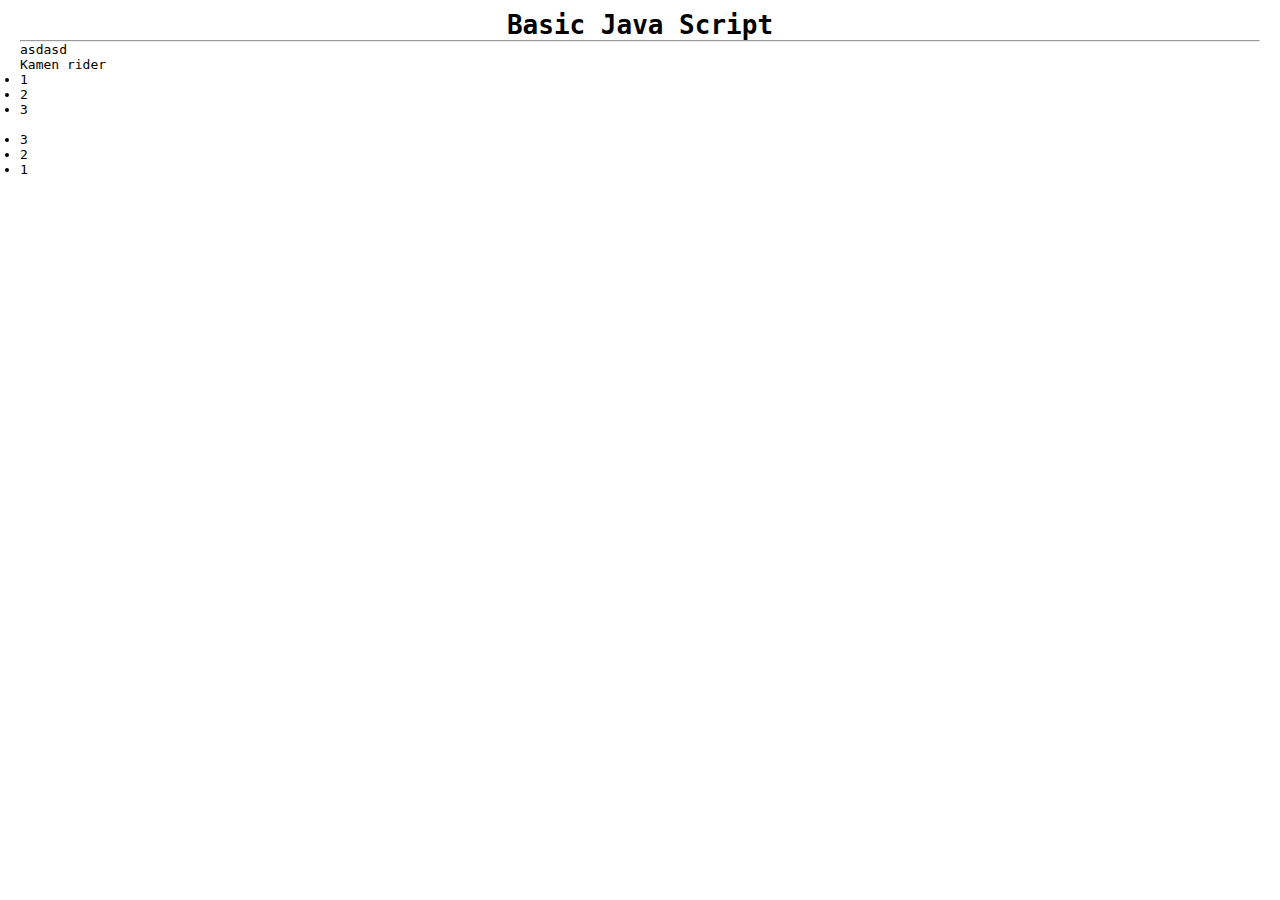
==== index.html @ c81cd8e8 "Learn Attributes" ====
<!DOCTYPE html>
<html lang="en">
<head>
    <meta charset="UTF-8">
    <meta http-equiv="X-UA-Compatible" content="IE=edge">
    <meta name="viewport" content="width=device-width, initial-scale=1.0">

    <link rel="stylesheet" href="style.css">
    <link rel="preconnect" href="https://fonts.googleapis.com">
    <link rel="preconnect" href="https://fonts.gstatic.com" crossorigin>
    <link href="https://fonts.googleapis.com/css2?family=Playpen+Sans:wght@100&display=swap" rel="stylesheet">

    <title>Basic Java Script</title>
</head>

<body>
    <div class="container">
        <h1 id="HeadTitle">Basic Java Script</h1>
        <hr>
        <p id="testInnerHTML">asdasd</p>
        <p id="allKrName">Kamen rider </p>
        <div id=""></div>

        
        <div class="box-1">
            <ul>
                <li class="ts-li-class">1</li>
                <li class="ts-li-class">2</li>
                <li class="ts-li-class">3</li>
            </ul>
        </div>
        <br>
        <div class="box-2">
            <ul>
                <li class="ts-2">3</li>
                <li class="ts-2">2</li>
                <li class="ts-2">1</li>
            </ul>
        </div>
        <br>
    </div>

    <script src="./assets/js/HTMLDOM/DOM_Attribute.js"></script>
    <!-- <script src="./assets/js/HTMLDOM/DOM_Element.js"></script> -->
</body>

</html>
---- style.css ----
*{
    margin: 0;
    padding: 0;
    box-sizing: border-box;
}

body {
    /* background-color: aqua; */
    font-family: monospace;
}

.container {
    padding: 10px 20px;
}

h1 {
    text-align: center;
}
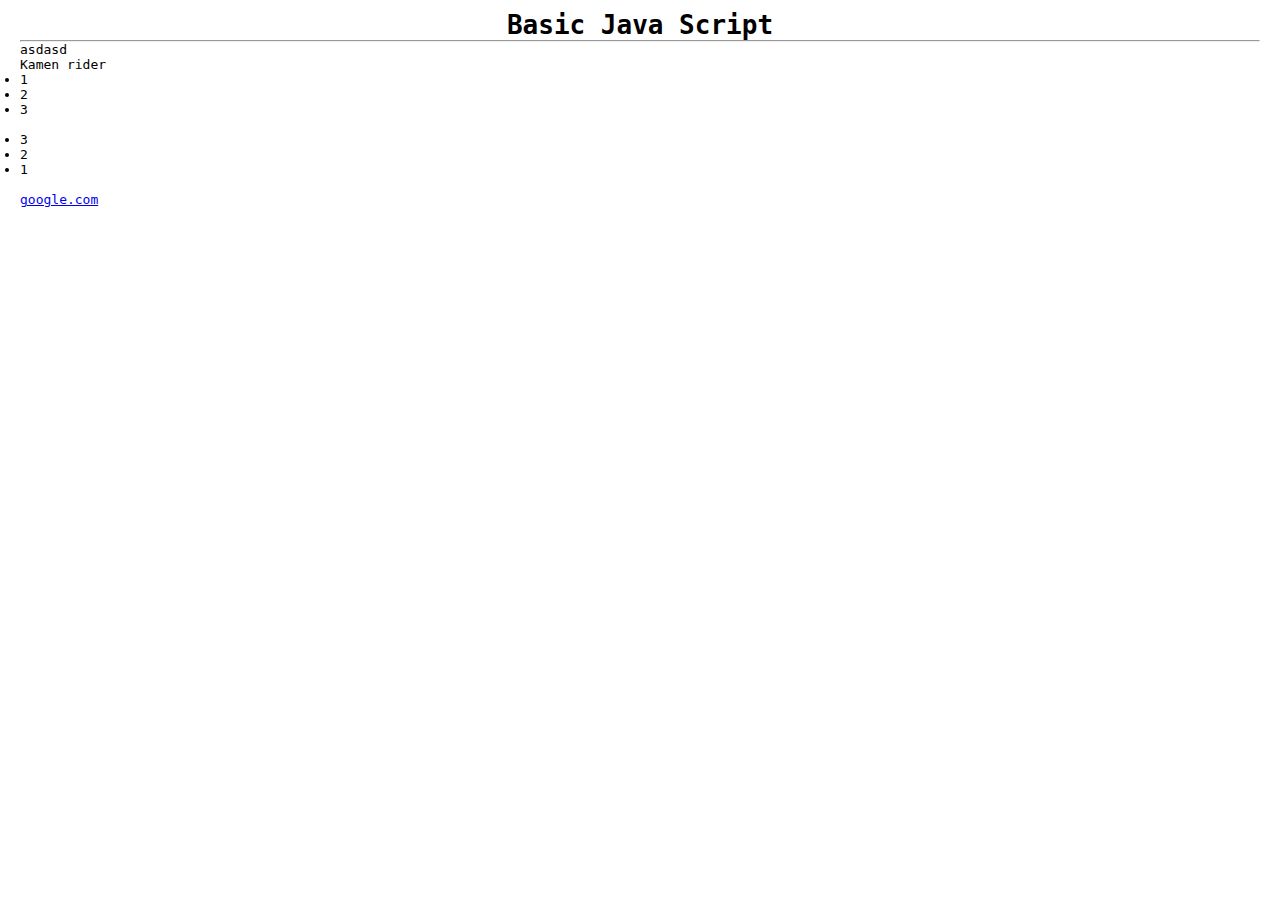
==== commit 973b8d34: "Learn Attributes" ====
--- a/index.html
+++ b/index.html
@@ -15,7 +15,7 @@
 
 <body>
     <div class="container">
-        <h1 id="HeadTitle">Basic Java Script</h1>
+        <h1 id="HeadTitle" >Basic Java Script</h1>
         <hr>
         <p id="testInnerHTML">asdasd</p>
         <p id="allKrName">Kamen rider </p>
@@ -38,6 +38,7 @@
             </ul>
         </div>
         <br>
+        <a id="a-1">google.com</a>
     </div>
 
     <script src="./assets/js/HTMLDOM/DOM_Attribute.js"></script>
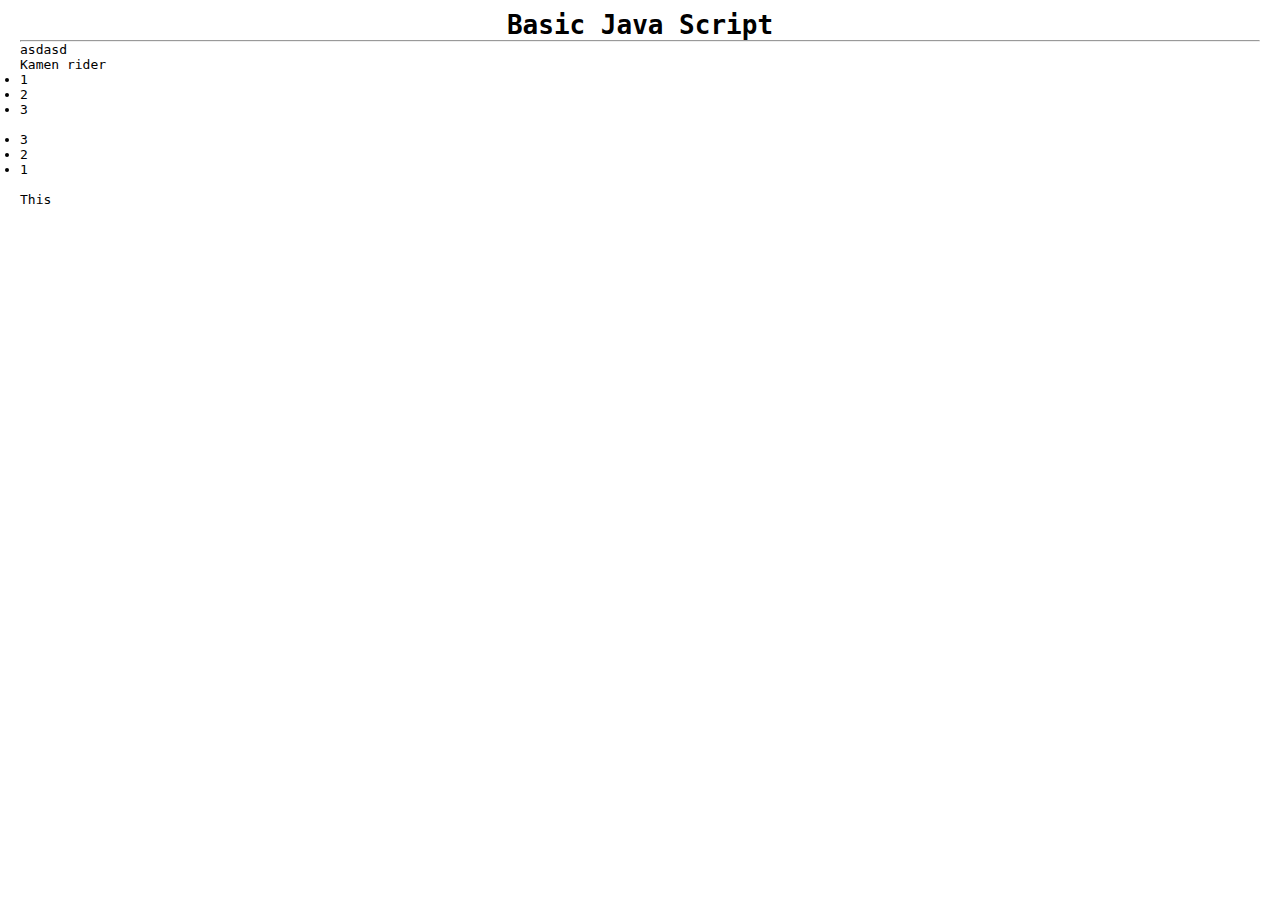
==== commit db850b95: "Learn InnerText" ====
--- a/index.html
+++ b/index.html
@@ -41,8 +41,9 @@
         <a id="a-1">google.com</a>
     </div>
 
-    <script src="./assets/js/HTMLDOM/DOM_Attribute.js"></script>
+    <!-- <script src="./assets/js/HTMLDOM/DOM_Attribute.js"></script> -->
     <!-- <script src="./assets/js/HTMLDOM/DOM_Element.js"></script> -->
+    <script src="./assets/js/HTMLDOM/DOM_Text.js"></script>
 </body>
 
 </html>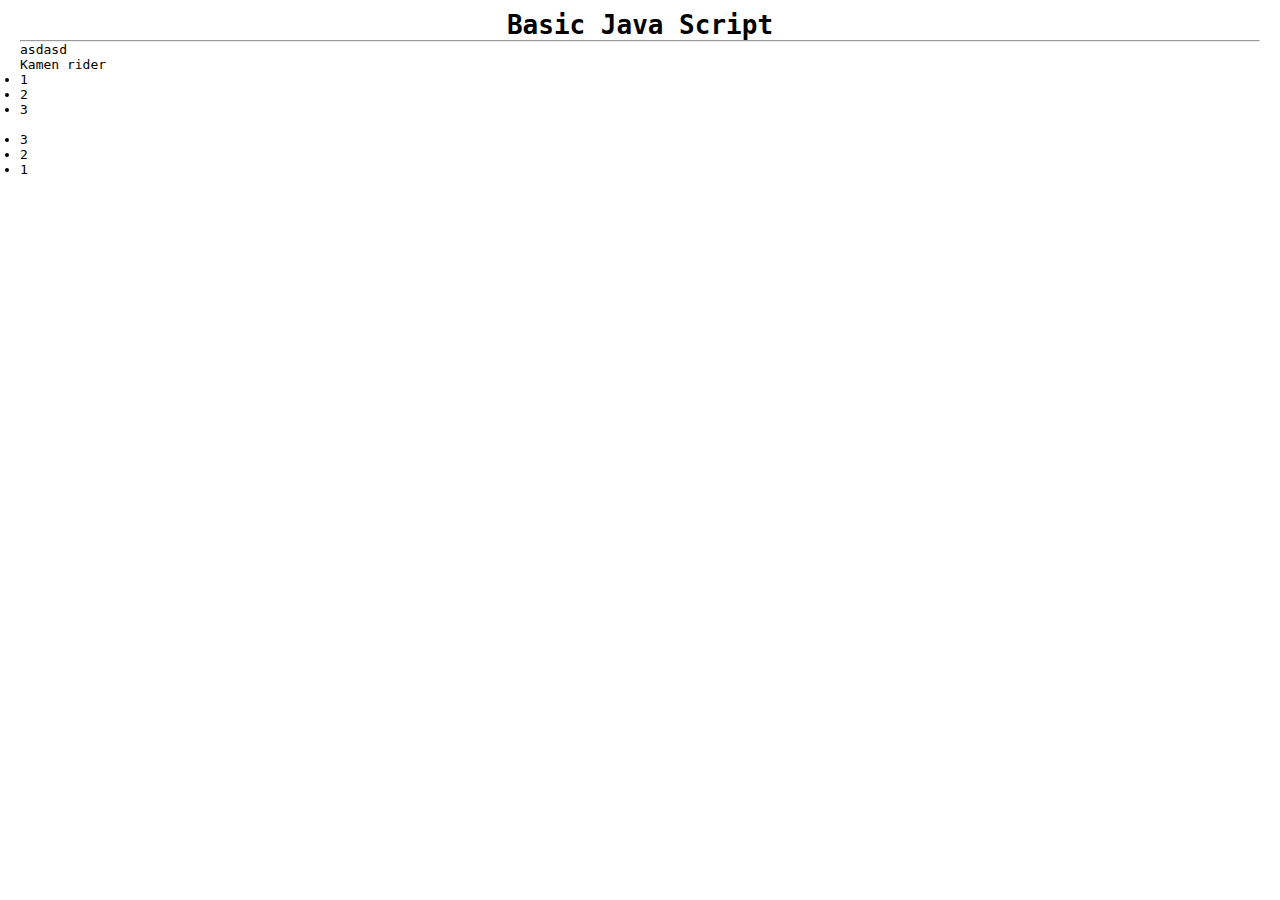
==== commit bc94a8dc: "asdasd" ====
--- a/index.html
+++ b/index.html
@@ -15,7 +15,7 @@
 
 <body>
     <div class="container">
-        <h1 id="HeadTitle" >Basic Java Script</h1>
+        <h1 id="HeadTitle">Basic Java Script</h1>
         <hr>
         <p id="testInnerHTML">asdasd</p>
         <p id="allKrName">Kamen rider </p>
@@ -38,12 +38,10 @@
             </ul>
         </div>
         <br>
-        <a id="a-1">google.com</a>
     </div>
 
-    <!-- <script src="./assets/js/HTMLDOM/DOM_Attribute.js"></script> -->
-    <!-- <script src="./assets/js/HTMLDOM/DOM_Element.js"></script> -->
-    <script src="./assets/js/HTMLDOM/DOM_Text.js"></script>
+    <script src="./assets/js/HTMLDOM/DOM_Element.js"></script>
+    <script src="./assets/js/HTMLDOM/DOM_Attribute.js"></script>
 </body>
 
 </html>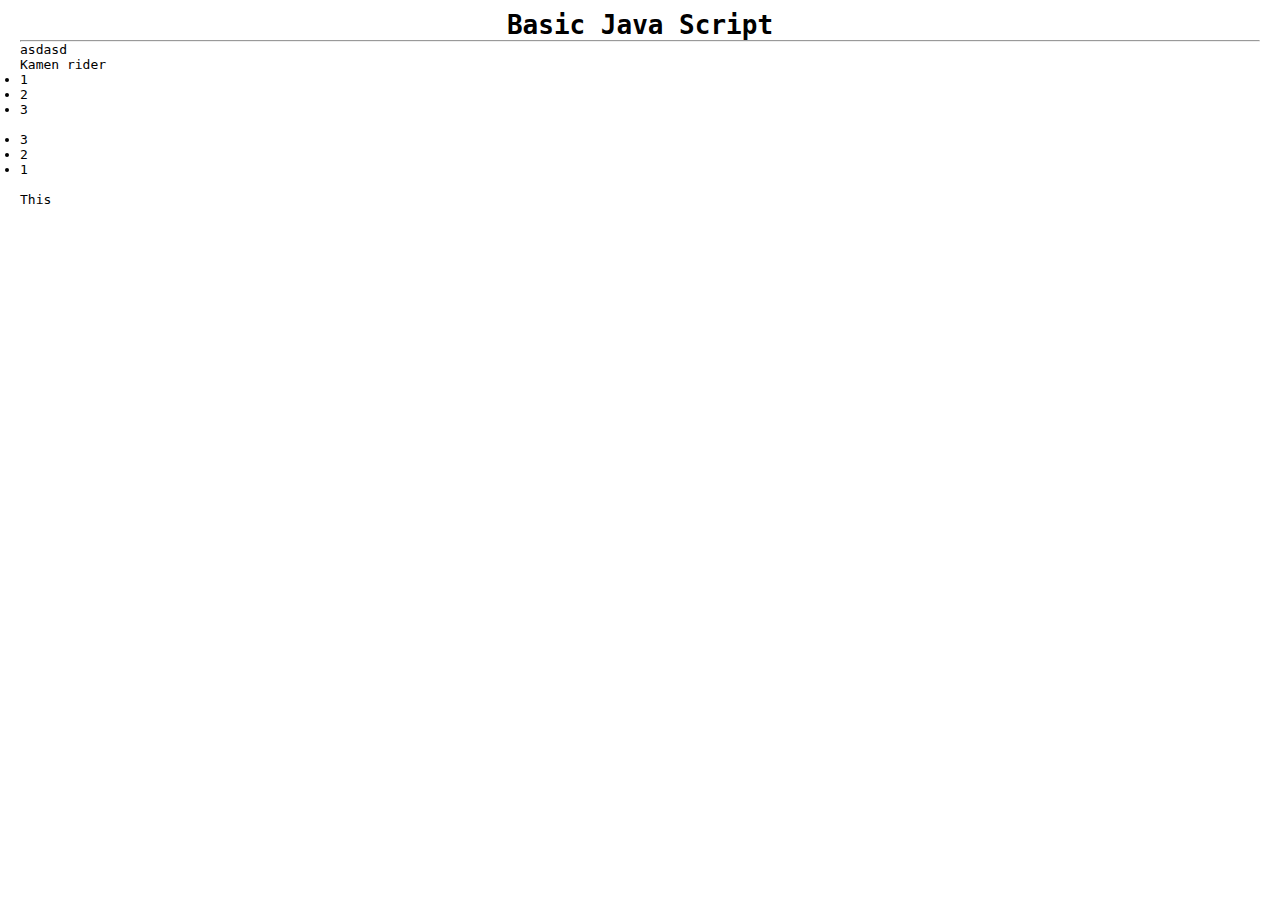
==== commit 174ae85a: "hello" ====
--- a/index.html
+++ b/index.html
@@ -15,7 +15,7 @@
 
 <body>
     <div class="container">
-        <h1 id="HeadTitle">Basic Java Script</h1>
+        <h1 id="HeadTitle" >Basic Java Script</h1>
         <hr>
         <p id="testInnerHTML">asdasd</p>
         <p id="allKrName">Kamen rider </p>
@@ -38,10 +38,12 @@
             </ul>
         </div>
         <br>
+        <a id="a-1">google.com</a>
     </div>
 
-    <script src="./assets/js/HTMLDOM/DOM_Element.js"></script>
-    <script src="./assets/js/HTMLDOM/DOM_Attribute.js"></script>
+    <!-- <script src="./assets/js/HTMLDOM/DOM_Attribute.js"></script> -->
+    <!-- <script src="./assets/js/HTMLDOM/DOM_Element.js"></script> -->
+    <script src="./assets/js/HTMLDOM/DOM_Text.js"></script>
 </body>
 
 </html>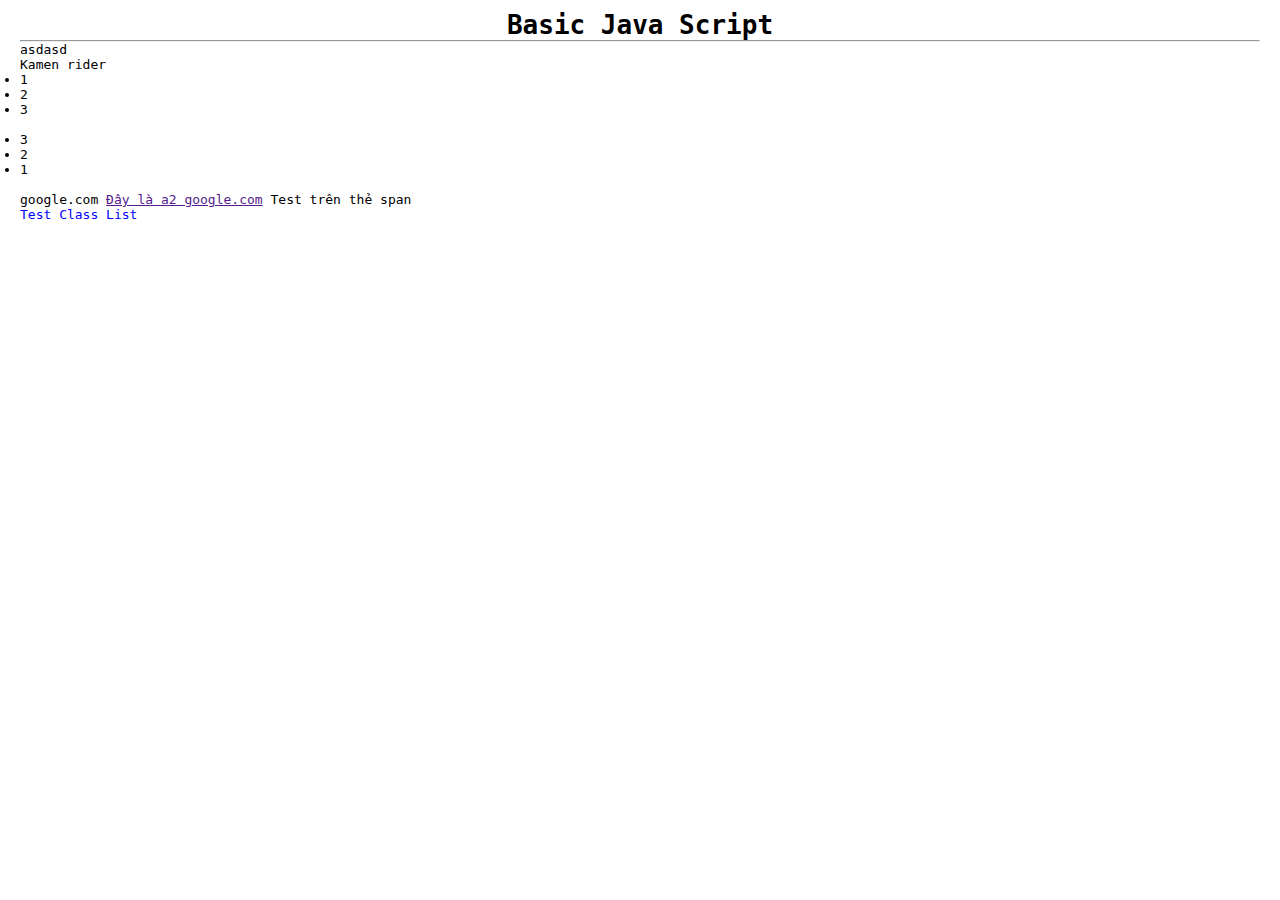
==== commit af40cd60: "Alo alo" ====
--- a/index.html
+++ b/index.html
@@ -39,11 +39,22 @@
         </div>
         <br>
         <a id="a-1">google.com</a>
+        <a href="" id="a-2">Đây là a2 google.com</a>
+        <span id="s-1">Test trên thẻ span</span>
+        
+        <br>
+
+        <div class="box box-box">
+            <span>Test Class List</span>
+        </div>
     </div>
 
     <!-- <script src="./assets/js/HTMLDOM/DOM_Attribute.js"></script> -->
     <!-- <script src="./assets/js/HTMLDOM/DOM_Element.js"></script> -->
-    <script src="./assets/js/HTMLDOM/DOM_Text.js"></script>
+    <!-- <script src="./assets/js/HTMLDOM/DOM_Text.js"></script> -->
+    <!-- <script src="./assets/js/HTMLDOM/DOM_Property.js"></script> -->
+    <!-- <script src="./assets/js/HTMLDOM/DOM_Properties.js"></script> -->
+    <script src="./assets/js/HTMLDOM/DOM_ClassList.js"></script>
 </body>
 
 </html>--- a/style.css
+++ b/style.css
@@ -15,4 +15,12 @@
 
 h1 {
     text-align: center;
+}
+
+.red {
+    color: red;
+}
+
+.blue {
+    color: blue;
 }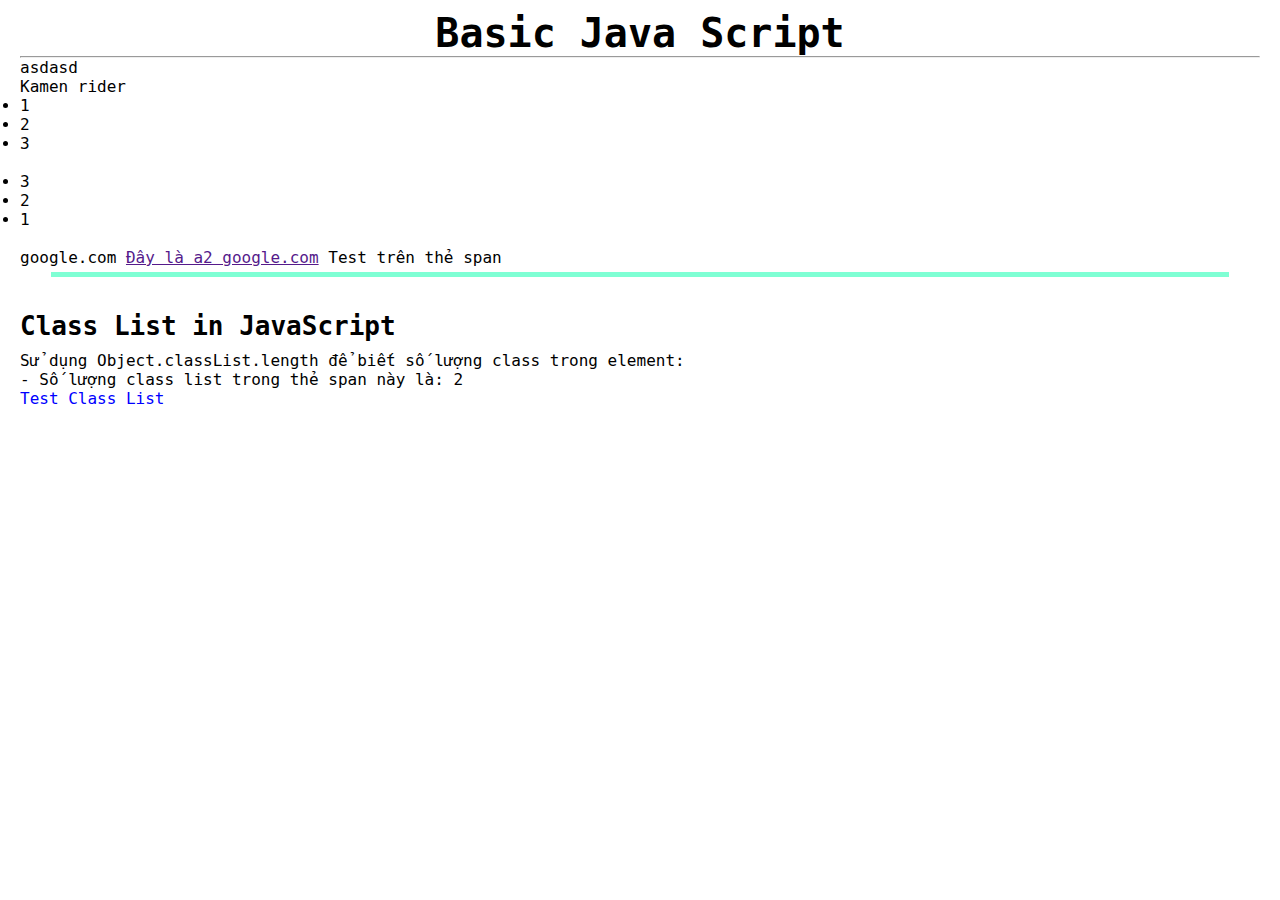
==== commit d3a7ffb5: "Learn InnerText" ====
--- a/index.html
+++ b/index.html
@@ -45,8 +45,18 @@
         <br>
 
         <div class="box box-box">
-            <span>Test Class List</span>
         </div>
+        <span class="lb"></span>
+        
+        <br>
+        <h2>Class List in JavaScript</h2>
+        <div id="DOM_ClassList" >
+            <p>Sử dụng Object.classList.length để biết số lượng class trong element:</p>
+            <span id="class-list-length" class="classList1 classList2"> - Số lượng class list trong thẻ span này là:</span>
+            <br>
+            <span class="learn-class-list">Test Class List</span>
+        </div>
+
     </div>
 
     <!-- <script src="./assets/js/HTMLDOM/DOM_Attribute.js"></script> -->
--- a/style.css
+++ b/style.css
@@ -4,9 +4,13 @@
     box-sizing: border-box;
 }
 
+
+
 body {
     /* background-color: aqua; */
     font-family: monospace;
+    font-size: 16px;
+    /* background-color: aquamarine; */
 }
 
 .container {
@@ -15,6 +19,7 @@
 
 h1 {
     text-align: center;
+    font-size: 40px;
 }
 
 .red {
@@ -23,4 +28,17 @@
 
 .blue {
     color: blue;
+}
+
+.lb {
+    width: 95%;
+    height: 5px;
+    background-color: aquamarine;
+    margin: 5px auto;
+    display: block;
+}
+
+h2 {
+    font-size: 26px;
+    margin: 10px 0;
 }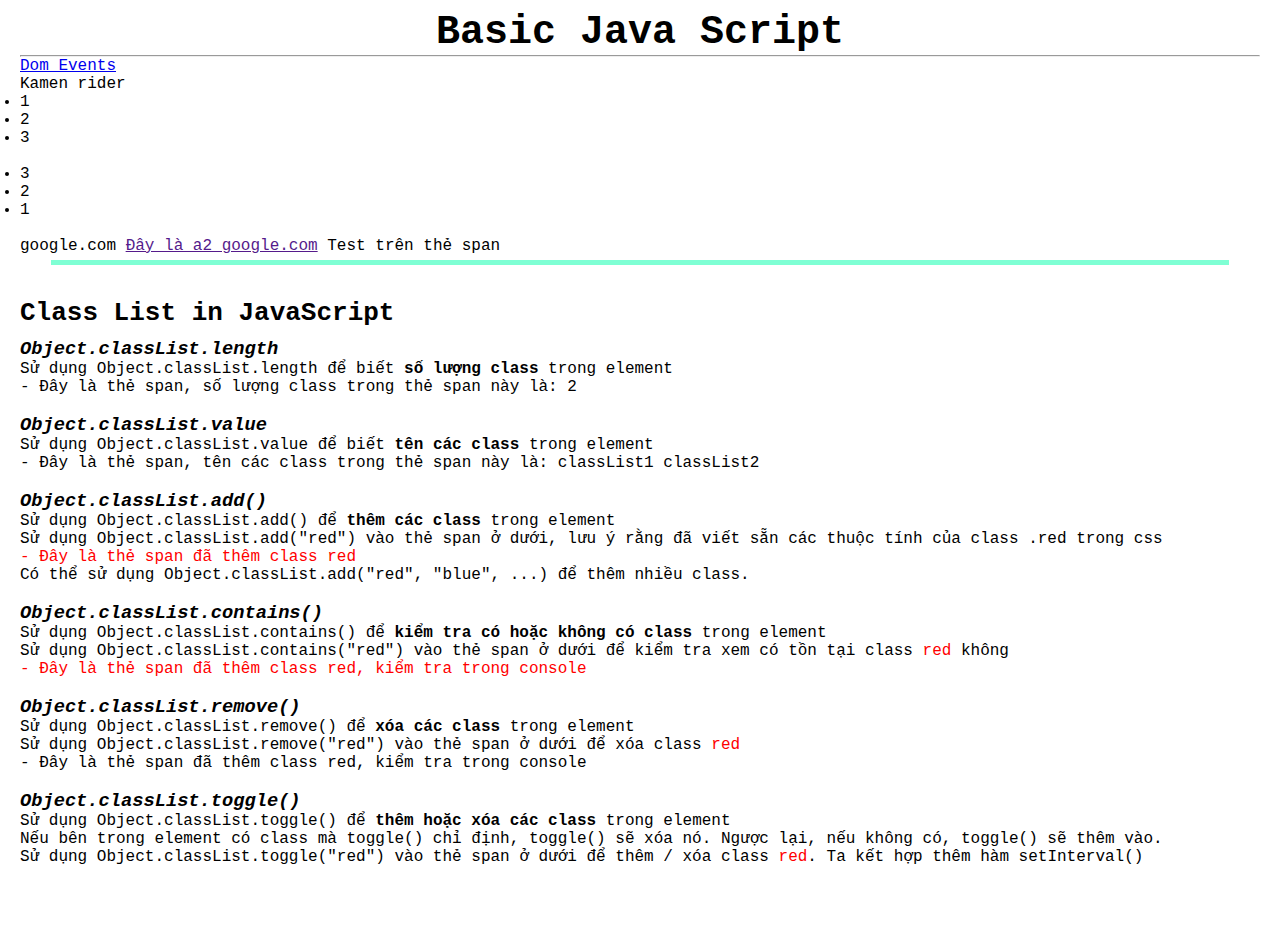
==== commit 59bc5422: "Add DOM Events js file" ====
--- a/index.html
+++ b/index.html
@@ -17,8 +17,8 @@
     <div class="container">
         <h1 id="HeadTitle" >Basic Java Script</h1>
         <hr>
-        <p id="testInnerHTML">asdasd</p>
-        <p id="allKrName">Kamen rider </p>
+        <a href="./domEvents.html">Dom Events</a>
+        <p id="allKrName">Kamen rider</p>
         <div id=""></div>
 
         
@@ -41,20 +41,57 @@
         <a id="a-1">google.com</a>
         <a href="" id="a-2">Đây là a2 google.com</a>
         <span id="s-1">Test trên thẻ span</span>
-        
         <br>
 
         <div class="box box-box">
         </div>
         <span class="lb"></span>
-        
         <br>
+
+        <!-- Class List -->
         <h2>Class List in JavaScript</h2>
         <div id="DOM_ClassList" >
-            <p>Sử dụng Object.classList.length để biết số lượng class trong element:</p>
-            <span id="class-list-length" class="classList1 classList2"> - Số lượng class list trong thẻ span này là:</span>
+            <h3>Object.classList.length</h3>
+            <p>Sử dụng Object.classList.length để biết <strong>số lượng class</strong> trong element</p>
+            <span id="class-list-length" class="classList1 classList2"> - Đây là thẻ span, số lượng class trong thẻ span này là:</span>
+            <br><br>
+
+            <h3>Object.classList.value</h3>
+            <p>Sử dụng Object.classList.value để biết <strong>tên các class</strong> trong element</p>
+            <span id="class-list-value" class="classList1 classList2">- Đây là thẻ span, tên các class trong thẻ span này là: </span>
+            <br><br>
+
+
+            <h3>Object.classList.add()</h3>
+            <p>Sử dụng Object.classList.add() để <strong>thêm các class</strong> trong element</p>
+            <span>Sử dụng Object.classList.add("red") vào thẻ span ở dưới, lưu ý rằng đã viết sẵn các thuộc tính của class .red trong css</span>
             <br>
-            <span class="learn-class-list">Test Class List</span>
+            <span id="class-list-add" class="classList1 classList2">- Đây là thẻ span đã thêm class red</span>
+            <br>
+            <span>Có thể sử dụng Object.classList.add("red", "blue", ...) để thêm nhiều class.</span>
+            <br><br>
+
+            <h3>Object.classList.contains()</h3>
+            <p>Sử dụng Object.classList.contains() để <strong>kiểm tra có hoặc không có class</strong> trong element</p>
+            <span>Sử dụng Object.classList.contains("red") vào thẻ span ở dưới để kiểm tra xem có tồn tại class <span class="red">red</span> không</span>
+            <br>
+            <span id="class-list-contains" class="classList1 classList2">- Đây là thẻ span đã thêm class red, kiểm tra trong console</span>
+            <br><br>
+
+            <h3>Object.classList.remove()</h3>
+            <p>Sử dụng Object.classList.remove() để <strong>xóa các class</strong> trong element</p>
+            <span>Sử dụng Object.classList.remove("red") vào thẻ span ở dưới để xóa class <span class="red">red</span></span>
+            <br>
+            <span id="class-list-remove" class="classList1 classList2 red">- Đây là thẻ span đã thêm class red, kiểm tra trong console</span>
+            <br><br>
+
+            <h3>Object.classList.toggle()</h3>
+            <p>Sử dụng Object.classList.toggle() để <strong>thêm hoặc xóa các class</strong> trong element</p>
+            <p>Nếu bên trong element có class mà toggle() chỉ định, toggle() sẽ xóa nó. Ngược lại, nếu không có, toggle() sẽ thêm vào.</p>
+            <span>Sử dụng Object.classList.toggle("red") vào thẻ span ở dưới để thêm / xóa class <span class="red">red</span>. Ta kết hợp thêm hàm setInterval()</span>
+            <br>
+            <span id="class-list-toggle" class="classList1 classList2 red"></span>
+            <br><br>
         </div>
 
     </div>
--- a/style.css
+++ b/style.css
@@ -41,4 +41,8 @@
 h2 {
     font-size: 26px;
     margin: 10px 0;
+}
+
+h3 {
+    font-style: italic;
 }